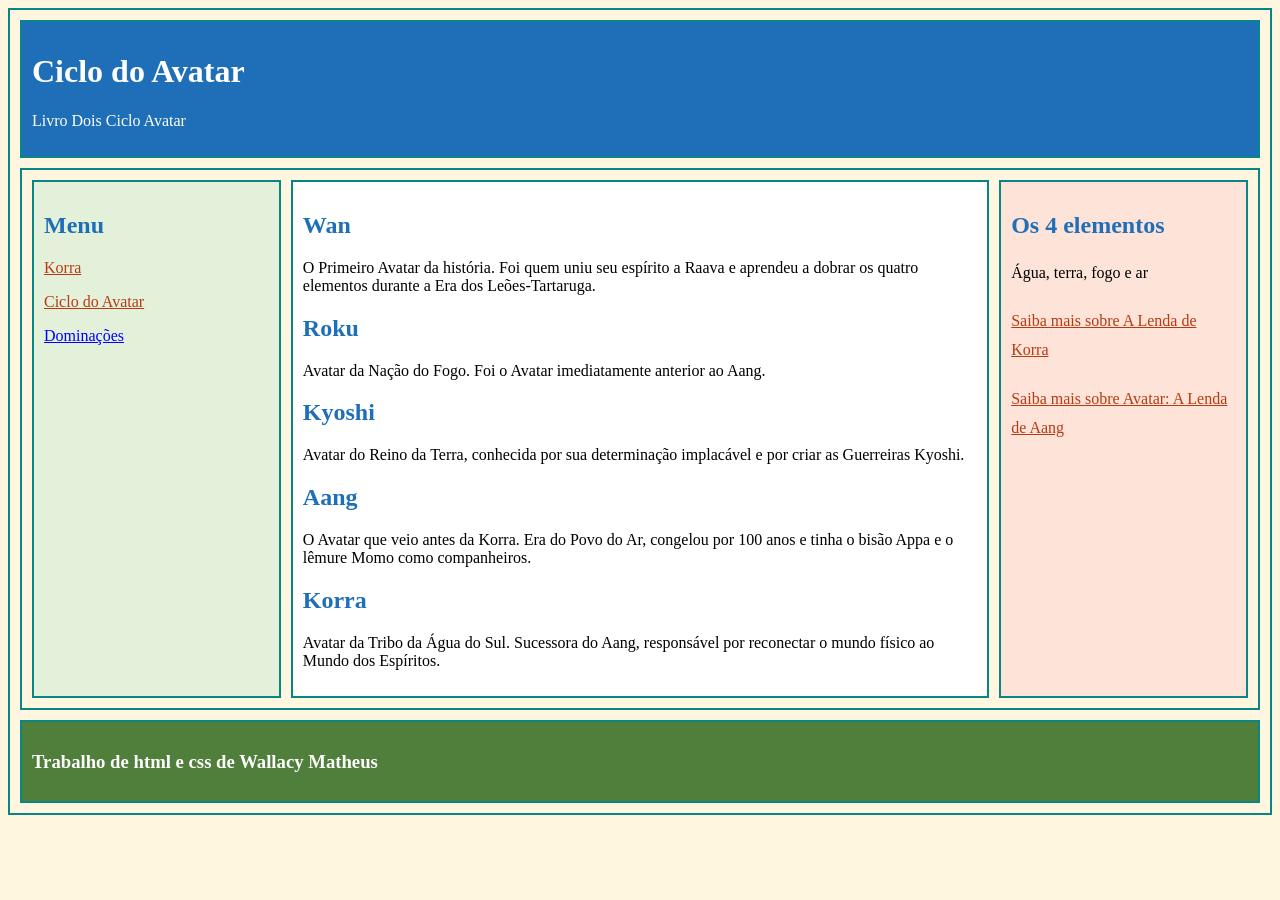
==== ciclo.html @ 2d6b0b77 "Add files via upload" ====
<!DOCTYPE html> <!-- ele avisa que o html 5 -->

<html lang="pt-BR"> <!--linhuagem portugues-->
  
  <head> <!--guarda informações pra quem visita NAO VER-->
    <meta charset="UTF-8" />  <!-- mostras as letras acentuadas -->
    <title>Ciclo do Avatar</title> <!-- vai aparecer na aba-->
    <link rel="stylesheet" href="style.css" />
  </head> <!--guarda| agora a / pra fechar-->
  <body> <!--guardar tudo| PARA QUEM VISITA VER-->
    <div class="avatar"> <!-- guarda a pagina inteira| nome pra usar o CSS-->
      
      <div class="header">
        <h1>Ciclo do Avatar</h1>
        <p>Livro Dois Ciclo Avatar</p>
      </div>

      <div class="row"> <!-- ela abre a linha do meio -->

        <div class="sidebar-left"> <!--Caixa lateral esq-->
          <h2>Menu</h2>
          <p><a href="index.html">Korra</a></p>
          <p><a href="ciclo.html">Ciclo do Avatar</a></p>
          <p><a href="dominacoes.html" id="corLink">Dominações</a></p>
        </div>

        <div class="main"> <!--caixa principal-->
          <h2>Wan</h2>
          <p>O Primeiro Avatar da história. Foi quem uniu seu espírito a Raava e aprendeu a dobrar os quatro elementos durante a Era dos Leões-Tartaruga.</p>

          <h2>Roku</h2>
          <p>Avatar da Nação do Fogo. Foi o Avatar imediatamente anterior ao Aang.</p>

          <h2>Kyoshi</h2>
          <p>Avatar do Reino da Terra, conhecida por sua determinação implacável e por criar as Guerreiras Kyoshi.</p>

          <h2>Aang</h2>
          <p>O Avatar que veio antes da Korra. Era do Povo do Ar, congelou por 100 anos e tinha o bisão Appa e o lêmure Momo como companheiros.</p>

          <h2>Korra</h2>
          <p>Avatar da Tribo da Água do Sul. Sucessora do Aang, responsável por reconectar o mundo físico ao Mundo dos Espíritos.</p>
        </div>

        <div class="sidebar-right"> <!--caixa lateral direita-->
          <h2>Os 4 elementos</h2>
          <p>Água, terra, fogo e ar</p>
          <p><a href="https://en.wikipedia.org/wiki/The_Legend_of_Korra" target="_blank" rel="noopener noreferrer">Saiba mais sobre A Lenda de Korra</a></p>
          <p><a href="https://en.wikipedia.org/wiki/Avatar:_The_Last_Airbender" target="_blank" rel="noopener noreferrer">Saiba mais sobre Avatar: A Lenda de Aang</a></p>
        </div>

      </div> <!--fechar o ROW-->

      <div class="footer">
        <h3>Trabalho de html e css de Wallacy Matheus</h3>
      </div>

    </div>

  </body>
</html>
---- style.css ----
div {
  border: 2px solid rgb(8, 134, 134); /* desenha uma borda */
  padding: 10px;
}

.avatar {
  display: flex; /* modo de exibicao flexivel */
  flex-direction: column; /* um em baixo do outro */
  gap: 10px;
}

.row {
  display: flex;
  flex-direction: row;
  gap: 10px;
}

.sidebar-left {
  flex: 0,5;
  flex: 1;
  background-color: #E3F1DA;
}

.main {
  flex: 3;
  background-color: white;
}

.sidebar-right {
  flex: 1;
  background-color:rgb(184, 216, 245);
   flex: 1;
  background-color: #FDE3D8;
}

img {
  max-width: 100%; /* pra imagem nao estourar fora da margem */
}


a{
  color: red;
}

#corLink{
  color: blue;
}
.sidebar-right p {
  margin-bottom: 20px;
  line-height: 1.8;
}
body {
  background-color: #FFF6E0;
}
.header {
  background-color: #1E6FB8;
  color: white;
}
h2 {
  color: #1E6FB8;
}

a {
  color: #B83A12;
}

a:hover {
  color: #1E6FB8;
}
.footer {
  background-color: #4F7F3A;
  color: white;
}
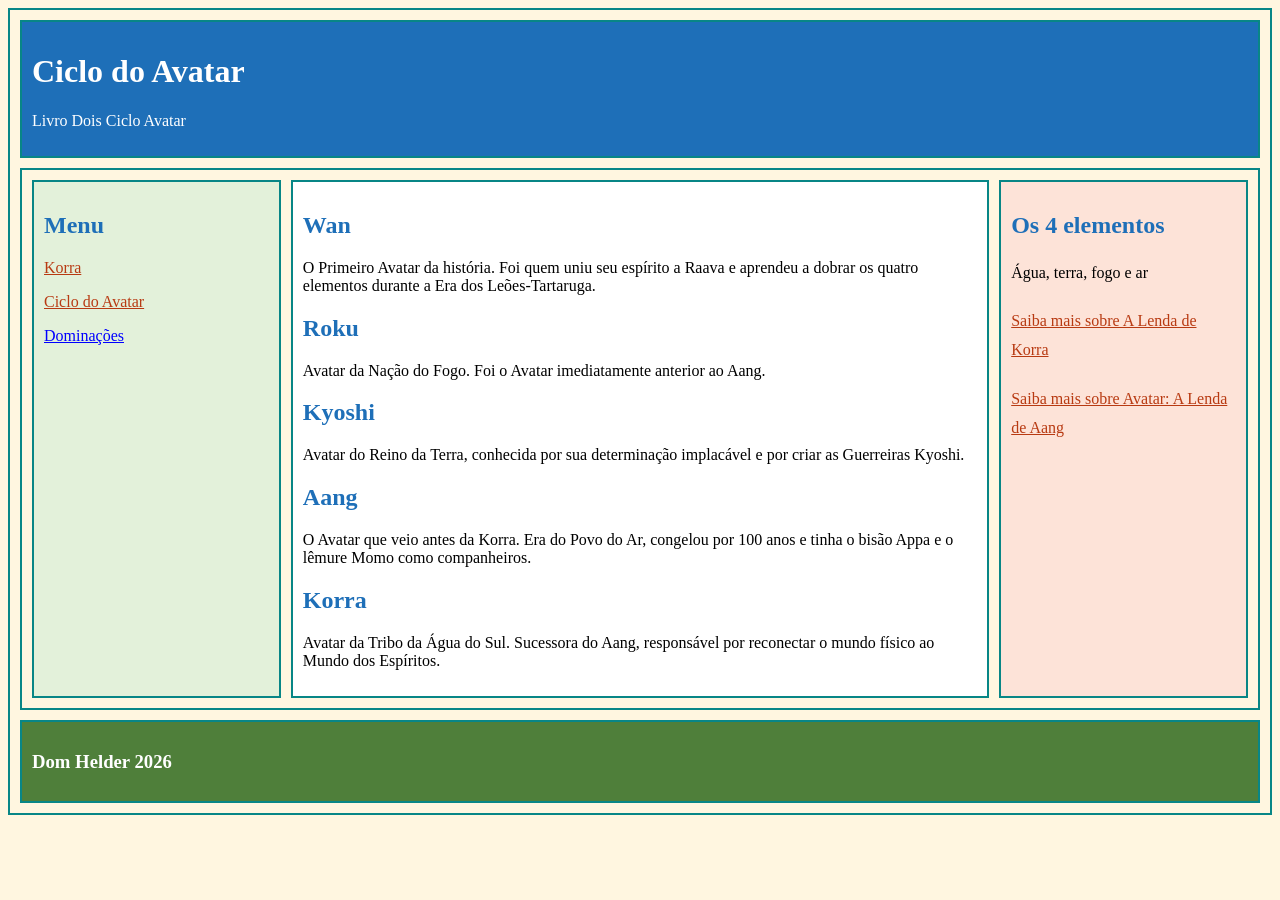
==== commit 7bfb20b3: "Revise footer and maintain HTML structure Updated the footer text and ensured proper HTML structure." ====
--- a/ciclo.html
+++ b/ciclo.html
@@ -51,10 +51,10 @@
       </div> <!--fechar o ROW-->
 
       <div class="footer">
-        <h3>Trabalho de html e css de Wallacy Matheus</h3>
+        <h3>Dom Helder 2026</h3>
       </div>
 
     </div>
 
   </body>
-</html>+</html>
